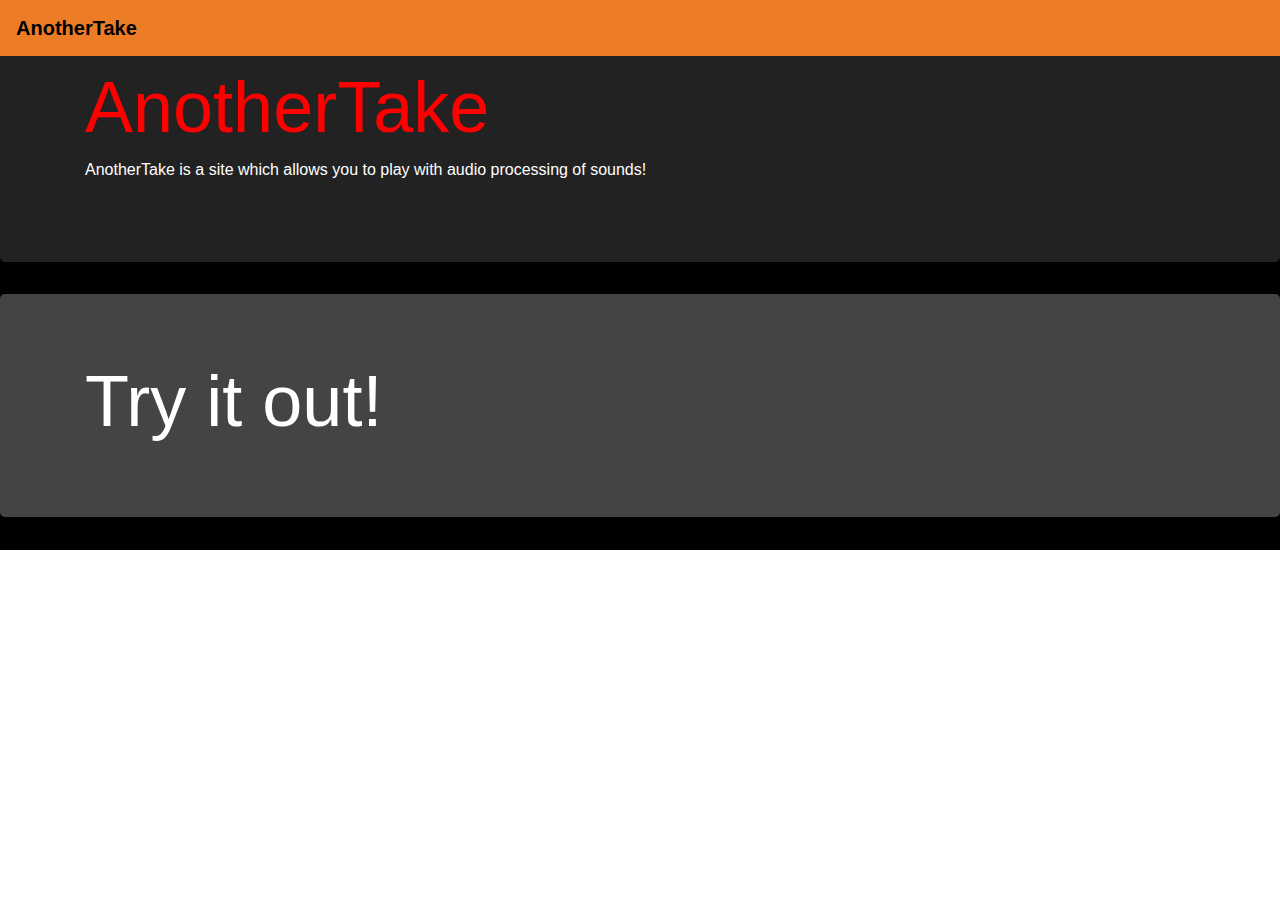
==== index.html @ a8f3c9aa "Removed more unnecessary stuff" ====
<!doctype html>
<html lang="en">
  <head>
    <title>AnotherTake</title>
    <!-- Required meta tags -->
    <meta charset="utf-8">
    <meta name="viewport" content="width=device-width, initial-scale=1, shrink-to-fit=no">

    <!-- Bootstrap CSS -->
    <link rel="stylesheet" href="https://stackpath.bootstrapcdn.com/bootstrap/4.3.1/css/bootstrap.min.css" integrity="sha384-ggOyR0iXCbMQv3Xipma34MD+dH/1fQ784/j6cY/iJTQUOhcWr7x9JvoRxT2MZw1T" crossorigin="anonymous">
    <link rel="stylesheet" href="styles.css">
  </head>

  

  <body>
    <nav class="navbar navbar-expand-md navbar-dark fixed-top" style="background-color: #EC7C26; color: black">
      <a class="navbar-brand" style="color: black;" href=""><b>AnotherTake</b></a>
      <button class="navbar-toggler" type="button" data-toggle="collapse" data-target="#navbarsExampleDefault" aria-controls="navbarsExampleDefault" aria-expanded="false" aria-label="Toggle navigation">
        <span class="navbar-toggler-icon"></span>
      </button>

      <div class="collapse navbar-collapse" id="navbarsExampleDefault">
        <ul class="navbar-nav mr-auto">
          <!-- 
          <li class="nav-item">
            <a class="nav-link" style="color: black;" href="./demo.html">Demo</a>
          </li>
          <li class="nav-item">
            <a class="nav-link" style="color: black;" href="#code">Code</a>
          </li>
          <li class="nav-item dropdown">
            <a class="nav-link dropdown-toggle" style="color: black;href="http://example.com" id="dropdown01" data-toggle="dropdown" aria-haspopup="true" aria-expanded="false">Effects</a>
            <div class="dropdown-menu" aria-labelledby="dropdown01">
              <a class="dropdown-item" href="./demo.html">Effect1</a>
              <a class="dropdown-item" href="./demo.html">Effect2</a>
              <a class="dropdown-item" href="./demo.html">Effect3</a>
            </div>
          </li>
        </ul>
        <form class="form-inline my-2 my-lg-0">
          <input class="form-control mr-sm-2" type="text" placeholder="Search" aria-label="Search">
          <button class="btn btn-outline-success my-2 my-sm-0" type="submit">Search</button>
        </form> -->
      </div>
    </nav>

    <main role="main" style="background-color: black; color: white;">

      <!-- Main jumbotron for a primary marketing message or call to action -->
      <div class="jumbotron" style="background-color: #222222" id="top">
        <div class="container">
          <h1 class="display-3">AnotherTake</h1>
          <p>AnotherTake is a site which allows you to play with audio processing of sounds!</p>
        </div>
      </div>

      <div class="jumbotron" style="background-color: #444" id="top">
        <div class="container">
          <h4 class="display-3">Try it out!</h4>
          
        </div>
      </div>
          

        <hr>

        <!-- START THE FEATURETTES -->

    <!-- Optional JavaScript -->

    <!-- Fonts -->
    <link rel="preconnect" href="https://fonts.googleapis.com">
    <link rel="preconnect" href="https://fonts.gstatic.com" crossorigin>
    <link href="https://fonts.googleapis.com/css2?family=Poppins:wght@200&display=swap" rel="stylesheet">

    <!-- jQuery first, then Popper.js, then Bootstrap JS -->
    
    <script src="https://code.jquery.com/jquery-3.3.1.slim.min.js" integrity="sha384-q8i/X+965DzO0rT7abK41JStQIAqVgRVzpbzo5smXKp4YfRvH+8abtTE1Pi6jizo" crossorigin="anonymous"></script>
    <script src="https://cdnjs.cloudflare.com/ajax/libs/popper.js/1.14.7/umd/popper.min.js" integrity="sha384-UO2eT0CpHqdSJQ6hJty5KVphtPhzWj9WO1clHTMGa3JDZwrnQq4sF86dIHNDz0W1" crossorigin="anonymous"></script>
    <script src="https://stackpath.bootstrapcdn.com/bootstrap/4.3.1/js/bootstrap.min.js" integrity="sha384-JjSmVgyd0p3pXB1rRibZUAYoIIy6OrQ6VrjIEaFf/nJGzIxFDsf4x0xIM+B07jRM" crossorigin="anonymous"></script>
  </body>
</html>
---- styles.css ----
h1 {
    color: red;
}
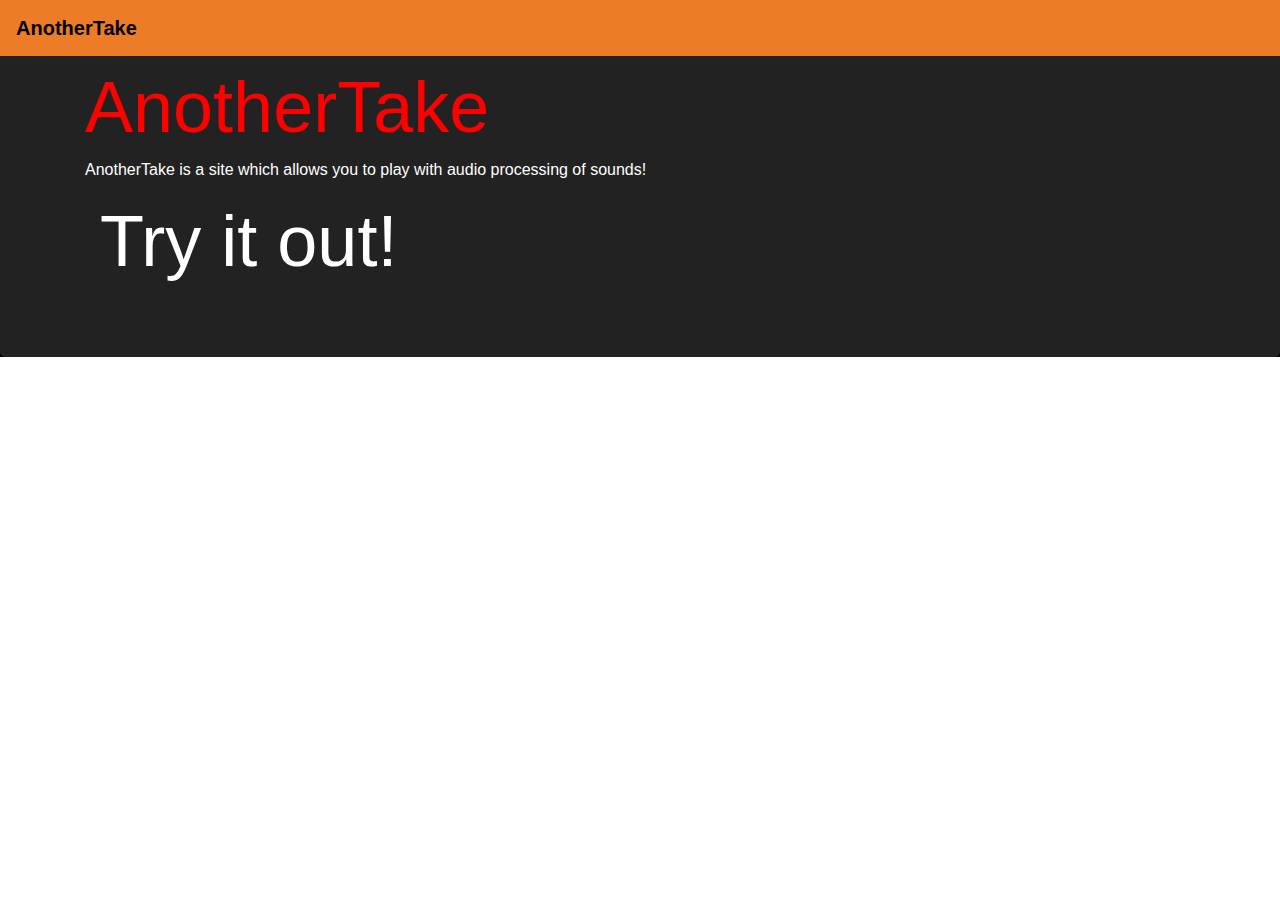
==== commit 171ceaa1: "merged containers" ====
--- a/index.html
+++ b/index.html
@@ -52,18 +52,13 @@
         <div class="container">
           <h1 class="display-3">AnotherTake</h1>
           <p>AnotherTake is a site which allows you to play with audio processing of sounds!</p>
+
+          <div class="container">
+            <h4 class="display-3" >Try it out!</h4>
+            
+          </div>
         </div>
       </div>
-
-      <div class="jumbotron" style="background-color: #444" id="top">
-        <div class="container">
-          <h4 class="display-3">Try it out!</h4>
-          
-        </div>
-      </div>
-          
-
-        <hr>
 
         <!-- START THE FEATURETTES -->
 
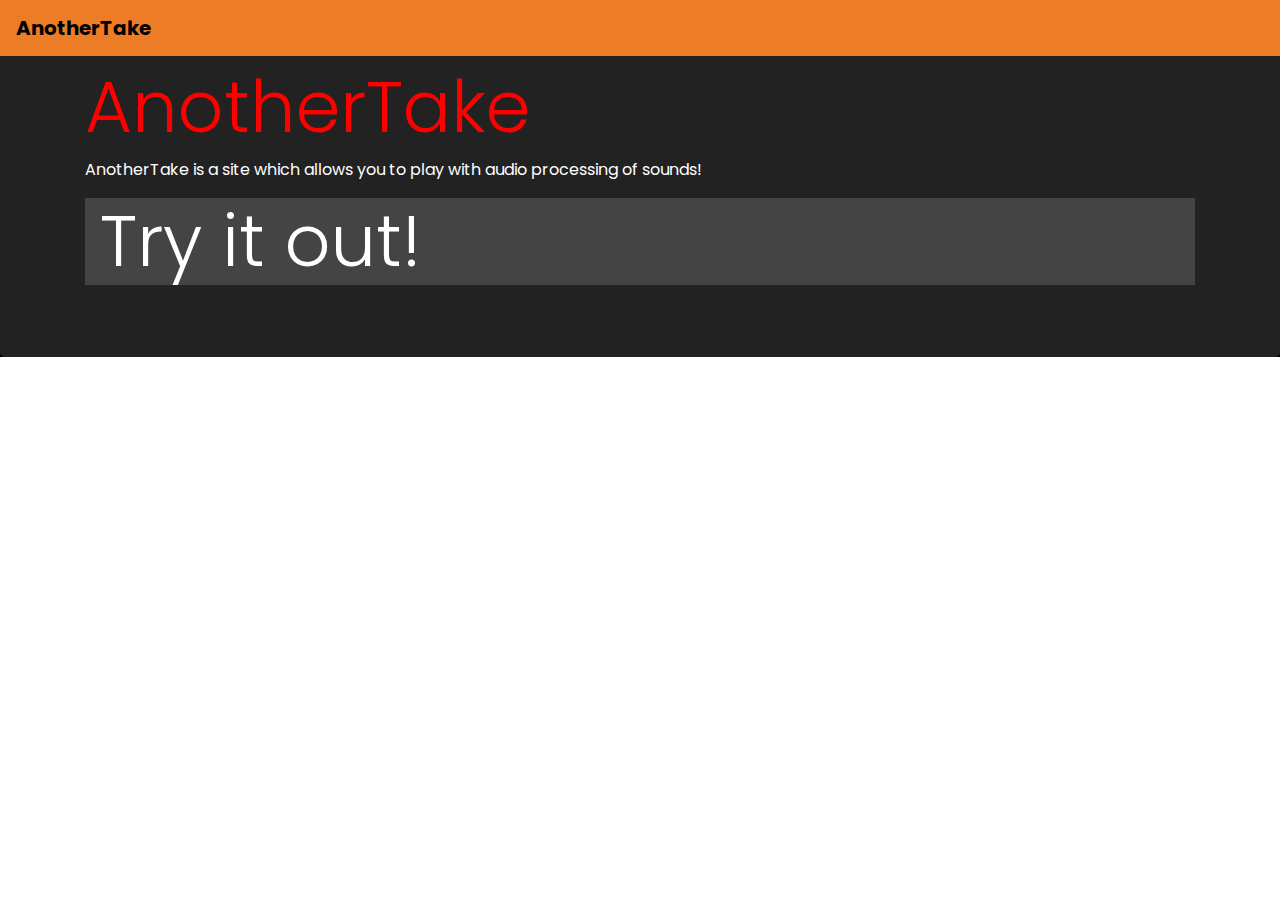
==== commit 2df4d048: "new font" ====
--- a/index.html
+++ b/index.html
@@ -11,7 +11,11 @@
     <link rel="stylesheet" href="styles.css">
   </head>
 
-  
+  <style>
+    * {
+      font-family: 'Poppins', sans-serif
+    }
+  </style>
 
   <body>
     <nav class="navbar navbar-expand-md navbar-dark fixed-top" style="background-color: #EC7C26; color: black">
@@ -53,7 +57,7 @@
           <h1 class="display-3">AnotherTake</h1>
           <p>AnotherTake is a site which allows you to play with audio processing of sounds!</p>
 
-          <div class="container">
+          <div class="container" style="background-color: #444444"> 
             <h4 class="display-3" >Try it out!</h4>
             
           </div>
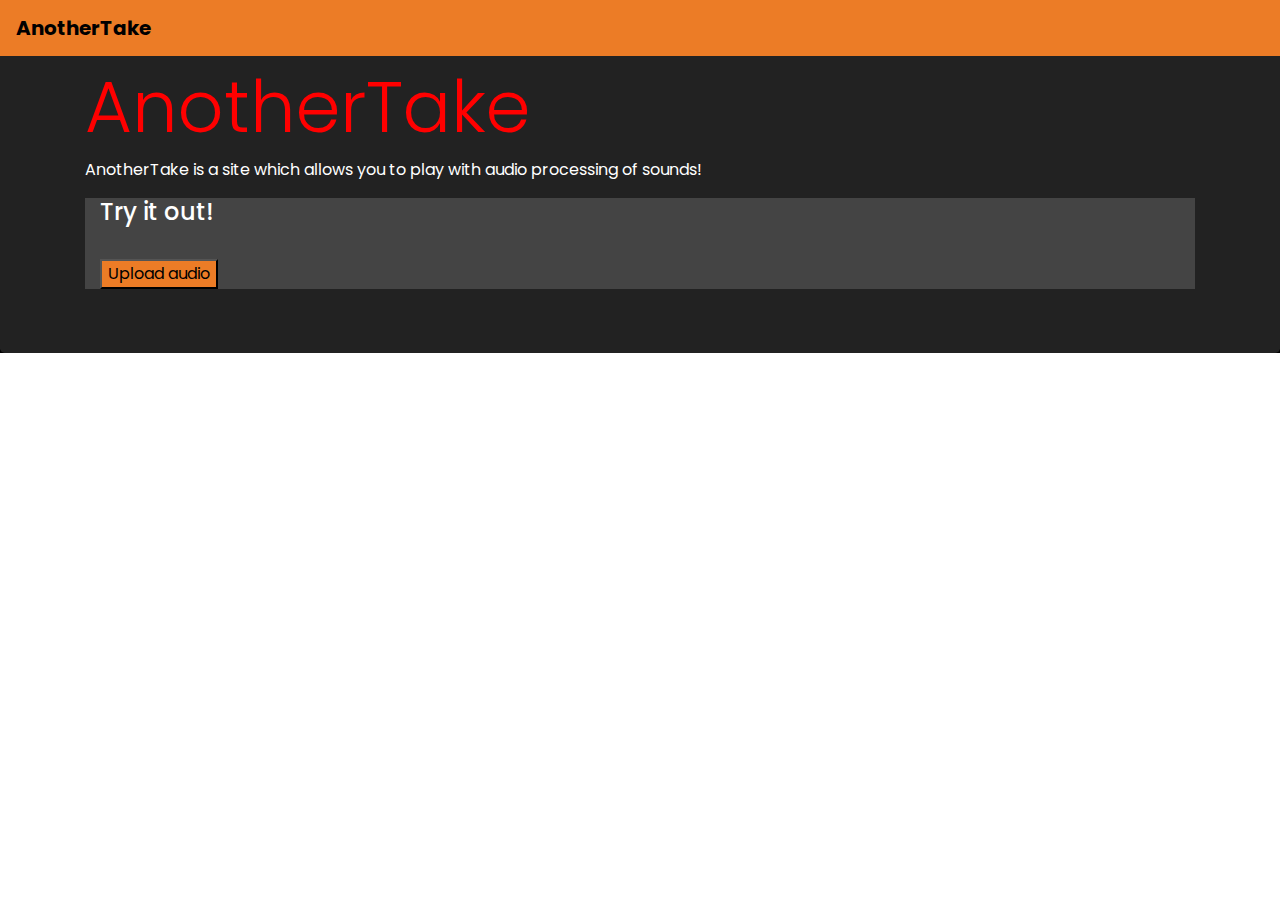
==== commit c79c2174: "added button for eventually uploading audio" ====
--- a/index.html
+++ b/index.html
@@ -58,13 +58,12 @@
           <p>AnotherTake is a site which allows you to play with audio processing of sounds!</p>
 
           <div class="container" style="background-color: #444444"> 
-            <h4 class="display-3" >Try it out!</h4>
-            
+            <h4>Try it out!</h4>
+            <br>
+            <button style="background-color: #EC7C26">Upload audio</button>
           </div>
         </div>
       </div>
-
-        <!-- START THE FEATURETTES -->
 
     <!-- Optional JavaScript -->
 
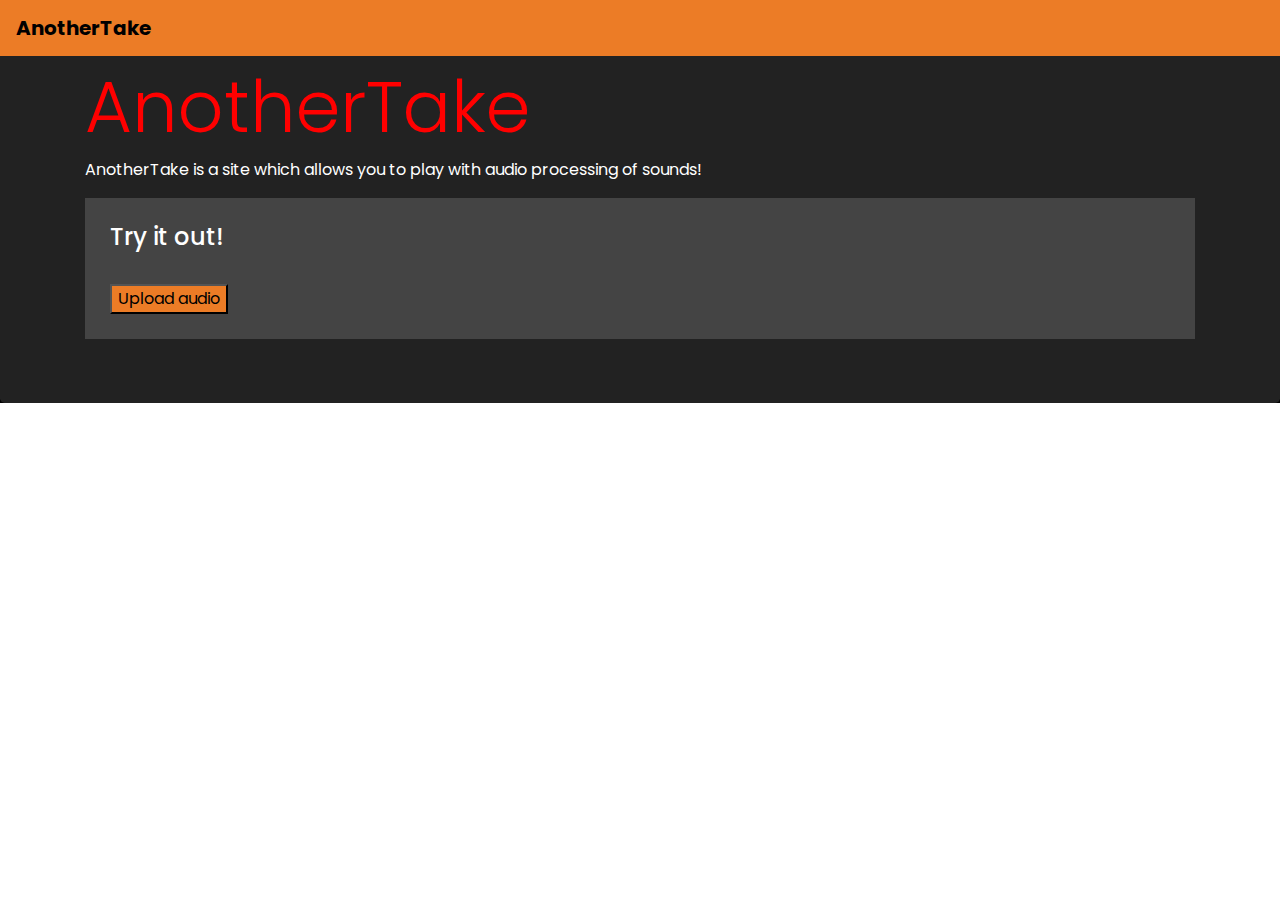
==== commit 684560b7: "Update index.html" ====
--- a/index.html
+++ b/index.html
@@ -57,7 +57,7 @@
           <h1 class="display-3">AnotherTake</h1>
           <p>AnotherTake is a site which allows you to play with audio processing of sounds!</p>
 
-          <div class="container" style="background-color: #444444"> 
+          <div class="container" style="padding: 25px; background-color: #444444"> 
             <h4>Try it out!</h4>
             <br>
             <button style="background-color: #EC7C26">Upload audio</button>
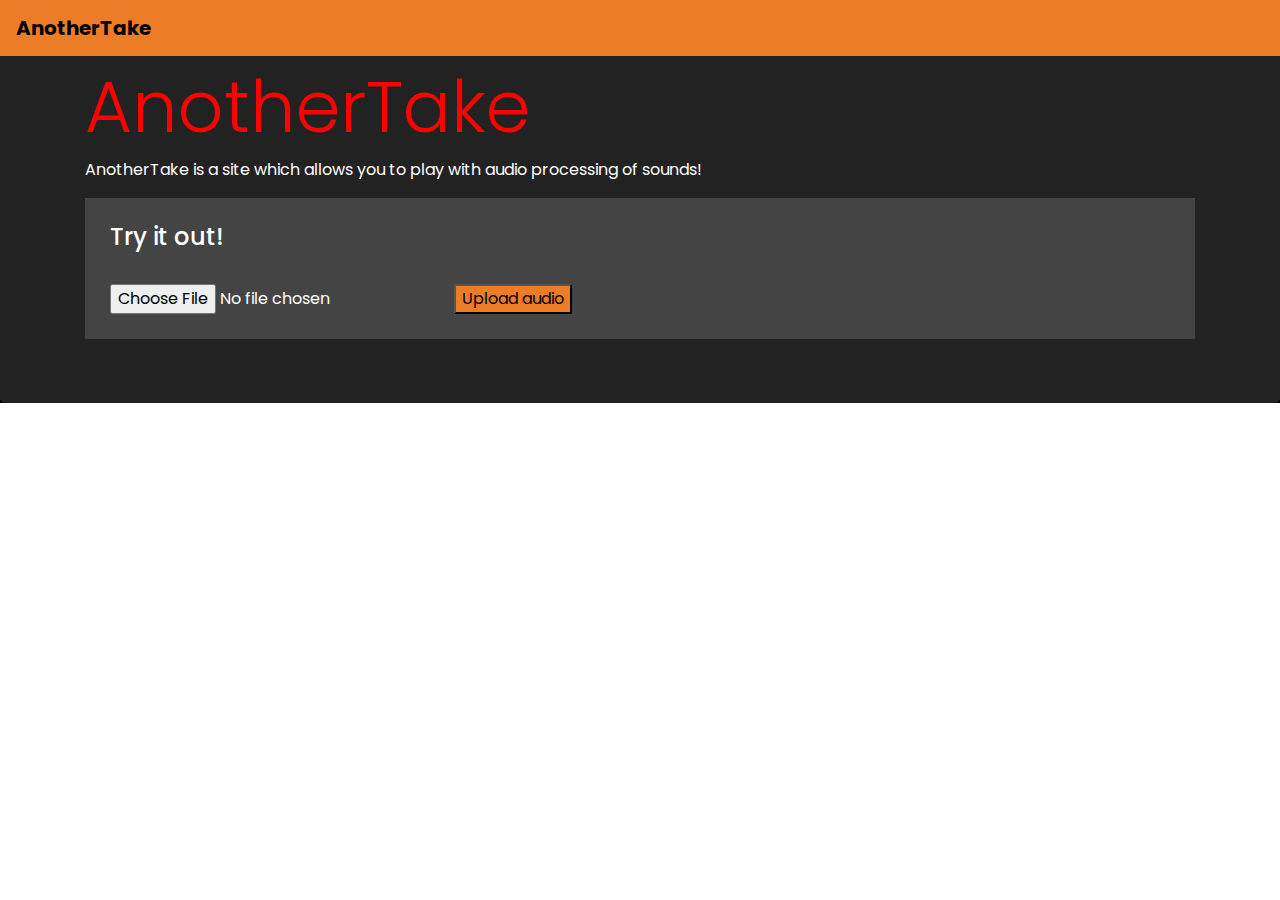
==== commit c7acd9d3: "attempt at audio input" ====
--- a/index.html
+++ b/index.html
@@ -60,6 +60,7 @@
           <div class="container" style="padding: 25px; background-color: #444444"> 
             <h4>Try it out!</h4>
             <br>
+            <input type="file" accept="audio/*" />
             <button style="background-color: #EC7C26">Upload audio</button>
           </div>
         </div>
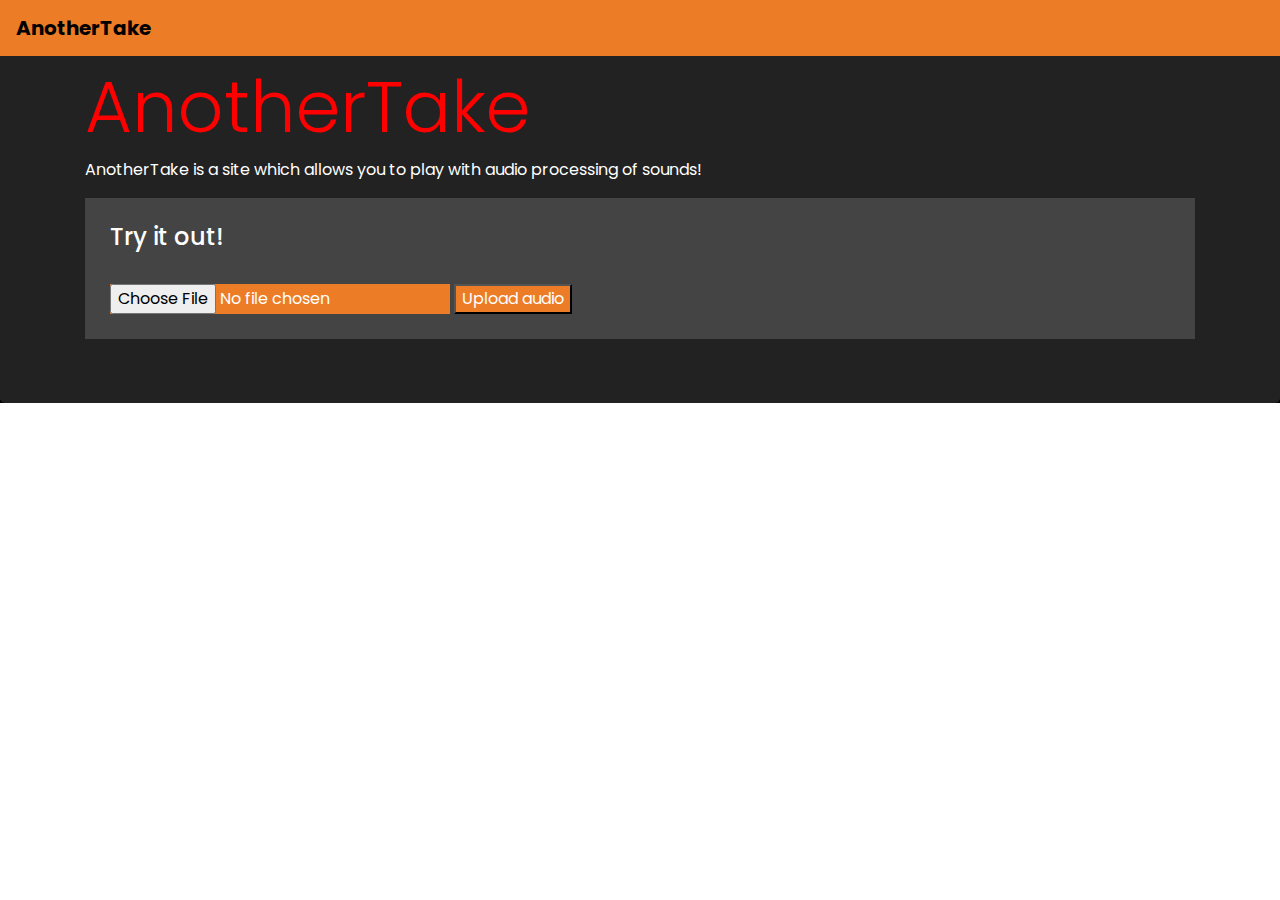
==== commit efaae402: "changing color of input button" ====
--- a/index.html
+++ b/index.html
@@ -60,8 +60,8 @@
           <div class="container" style="padding: 25px; background-color: #444444"> 
             <h4>Try it out!</h4>
             <br>
-            <input type="file" accept="audio/*" />
-            <button style="background-color: #EC7C26">Upload audio</button>
+            <input style="background-color: #EC7C26;" type="file" accept="audio/*" />
+            <button style="background-color: #EC7C26; color: white">Upload audio</button>
           </div>
         </div>
       </div>
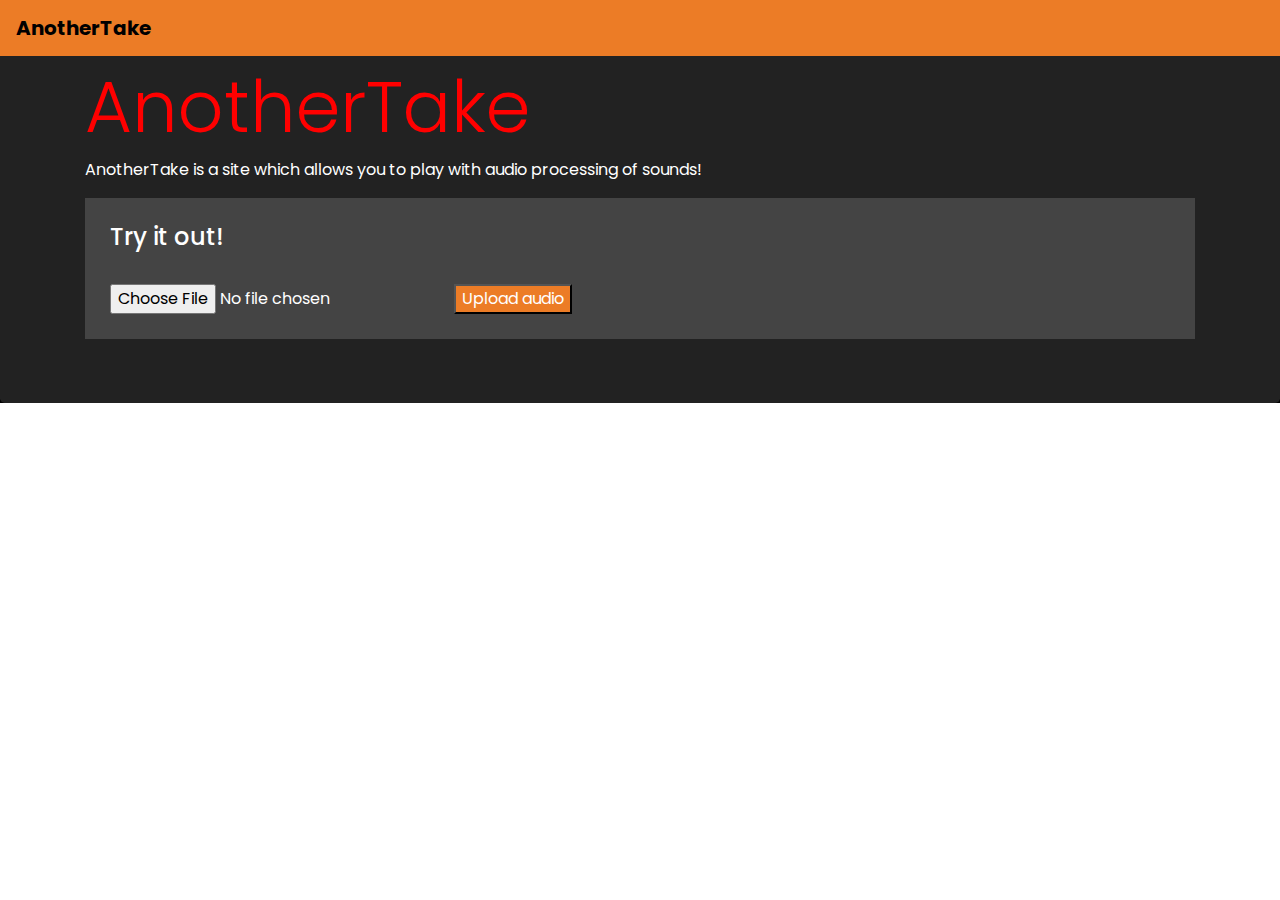
==== commit 69088e27: "color of input background" ====
--- a/index.html
+++ b/index.html
@@ -60,7 +60,7 @@
           <div class="container" style="padding: 25px; background-color: #444444"> 
             <h4>Try it out!</h4>
             <br>
-            <input style="background-color: #EC7C26;" type="file" accept="audio/*" />
+            <input type="file" accept="audio/*" />
             <button style="background-color: #EC7C26; color: white">Upload audio</button>
           </div>
         </div>
